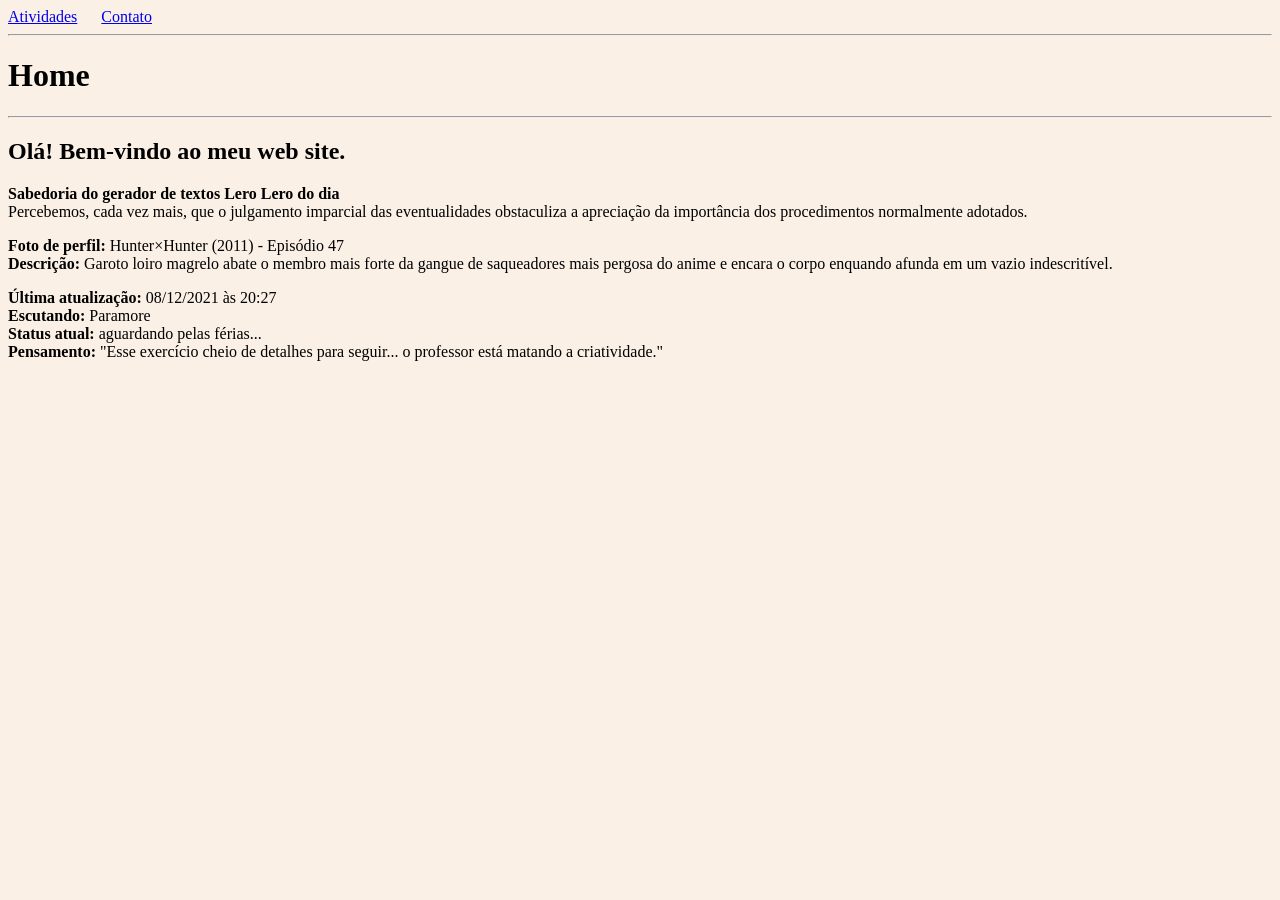
==== index.html @ ec359f99 "Tabela com horários finalizada" ====
<!DOCTYPE html>
<html>
  <head>
    <title>Home</title>
    <meta charset="UTF-8">
  </head>
  <body bgcolor="FAF0E6">
    <a href="atividades/atividades.html">Atividades</a>
    &emsp;
    <a href="contato.html">Contato</a>
    <hr>
    <h1>Home</h1>
    <hr>
    <h2>Olá! Bem-vindo ao meu web site.</h2>
    <p align="justify"><strong>Sabedoria do gerador de textos Lero Lero do dia</strong><br>Percebemos, cada vez mais, que o julgamento imparcial das eventualidades obstaculiza a apreciação da importância dos procedimentos normalmente adotados.</p>
    <p align="justify"><strong>Foto de perfil:</strong> Hunter×Hunter (2011) - Episódio 47<br>
    <strong>Descrição:</strong> Garoto loiro magrelo abate o membro mais forte da gangue de saqueadores mais pergosa do anime e encara o corpo enquando afunda em um vazio indescritível.</p>
    <p align="justify"><strong>Última atualização:</strong> 08/12/2021 às 20:27<br>
    <strong>Escutando:</strong> Paramore<br>
    <strong>Status atual:</strong> aguardando pelas férias...<br>
    <strong>Pensamento:</strong> "Esse exercício cheio de detalhes para seguir... o professor está matando a criatividade."</p>
  </body>
</html>
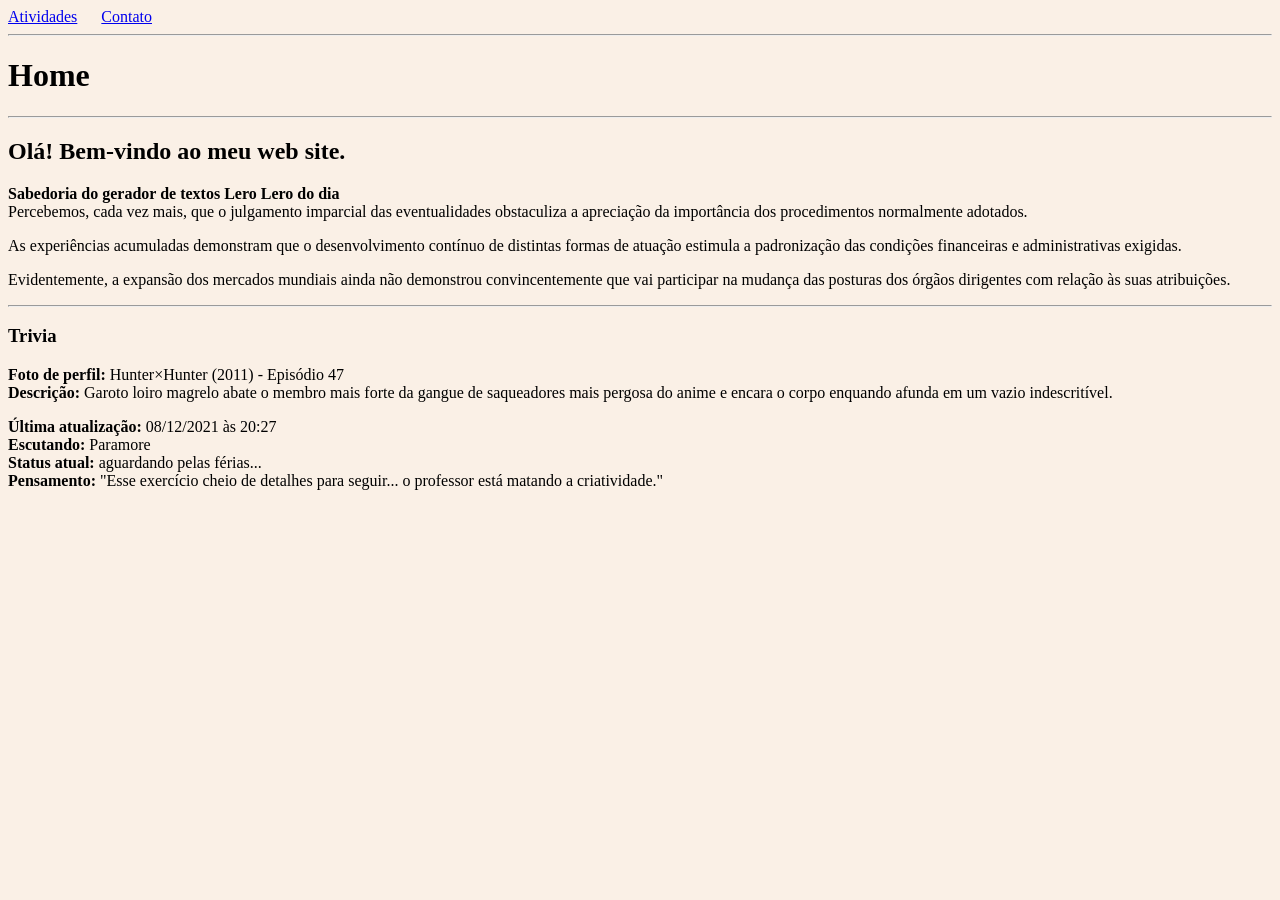
==== commit fe9b7277: "Correções em index.html" ====
--- a/index.html
+++ b/index.html
@@ -13,6 +13,10 @@
     <hr>
     <h2>Olá! Bem-vindo ao meu web site.</h2>
     <p align="justify"><strong>Sabedoria do gerador de textos Lero Lero do dia</strong><br>Percebemos, cada vez mais, que o julgamento imparcial das eventualidades obstaculiza a apreciação da importância dos procedimentos normalmente adotados.</p>
+    <p align="justify">As experiências acumuladas demonstram que o desenvolvimento contínuo de distintas formas de atuação estimula a padronização das condições financeiras e administrativas exigidas.</p>
+    <p align="justify">Evidentemente, a expansão dos mercados mundiais ainda não demonstrou convincentemente que vai participar na mudança das posturas dos órgãos dirigentes com relação às suas atribuições.</p>
+    <hr>
+    <h3>Trivia</h3>
     <p align="justify"><strong>Foto de perfil:</strong> Hunter×Hunter (2011) - Episódio 47<br>
     <strong>Descrição:</strong> Garoto loiro magrelo abate o membro mais forte da gangue de saqueadores mais pergosa do anime e encara o corpo enquando afunda em um vazio indescritível.</p>
     <p align="justify"><strong>Última atualização:</strong> 08/12/2021 às 20:27<br>
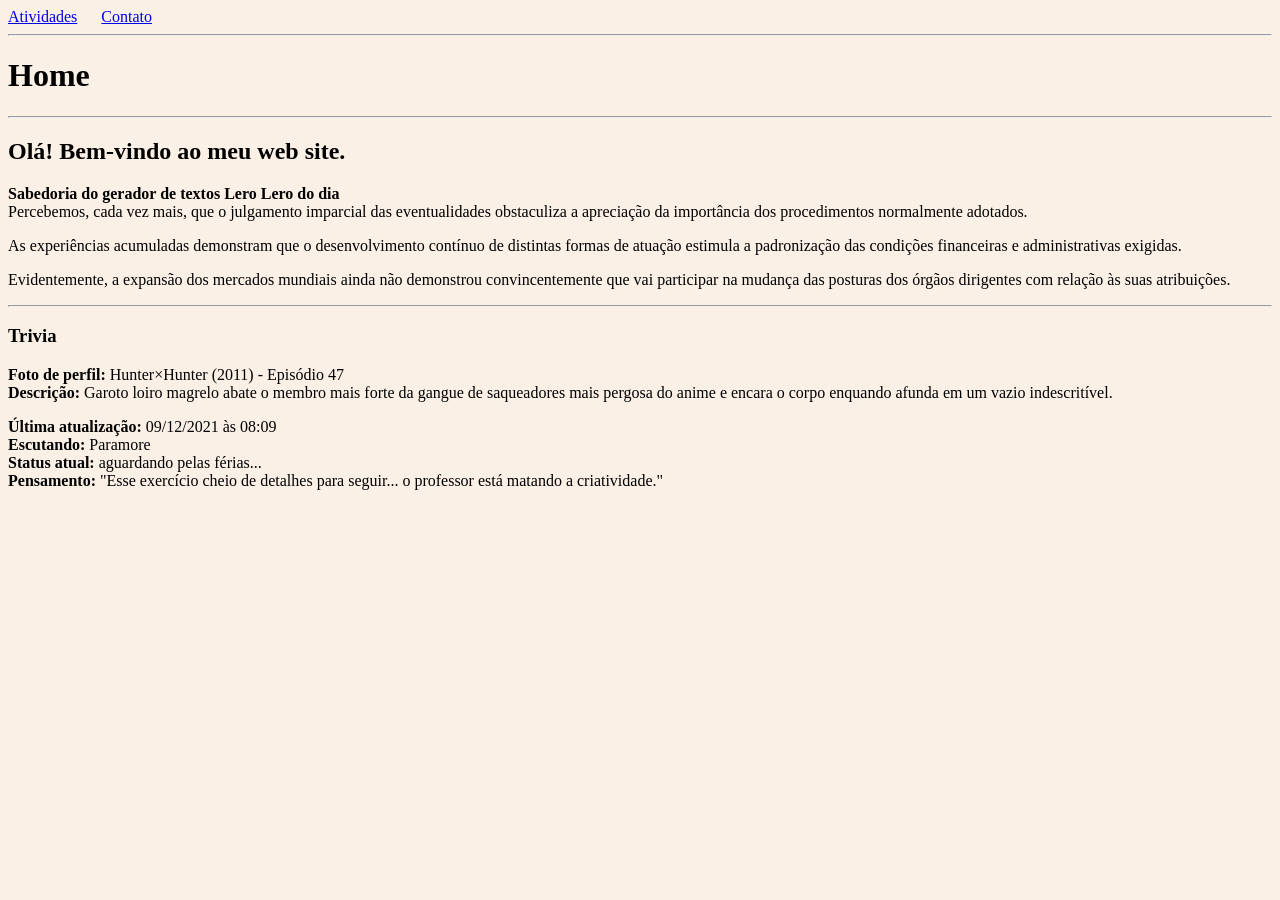
==== commit 658b56b1: "correção do horário" ====
--- a/index.html
+++ b/index.html
@@ -19,7 +19,7 @@
     <h3>Trivia</h3>
     <p align="justify"><strong>Foto de perfil:</strong> Hunter×Hunter (2011) - Episódio 47<br>
     <strong>Descrição:</strong> Garoto loiro magrelo abate o membro mais forte da gangue de saqueadores mais pergosa do anime e encara o corpo enquando afunda em um vazio indescritível.</p>
-    <p align="justify"><strong>Última atualização:</strong> 08/12/2021 às 20:27<br>
+    <p align="justify"><strong>Última atualização:</strong> 09/12/2021 às 08:09<br>
     <strong>Escutando:</strong> Paramore<br>
     <strong>Status atual:</strong> aguardando pelas férias...<br>
     <strong>Pensamento:</strong> "Esse exercício cheio de detalhes para seguir... o professor está matando a criatividade."</p>
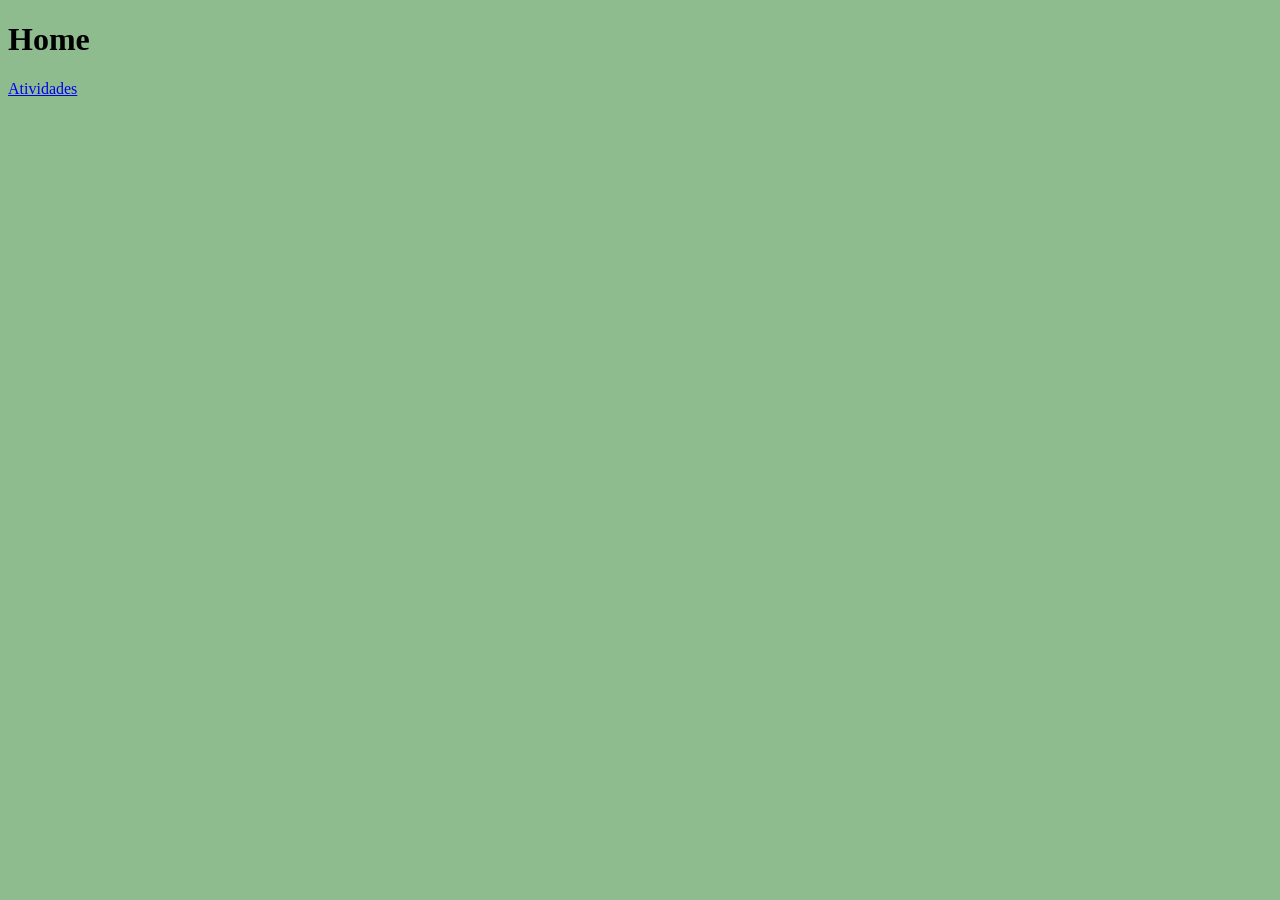
==== commit fa270e35: "cor de fundo da página index.html atualizada" ====
--- a/index.html
+++ b/index.html
@@ -1,27 +1,15 @@
 <!DOCTYPE html>
 <html>
   <head>
+    <meta charset="UTF-8">
     <title>Home</title>
-    <meta charset="UTF-8">
   </head>
-  <body bgcolor="FAF0E6">
-    <a href="atividades/atividades.html">Atividades</a>
-    &emsp;
-    <a href="contato.html">Contato</a>
-    <hr>
-    <h1>Home</h1>
-    <hr>
-    <h2>Olá! Bem-vindo ao meu web site.</h2>
-    <p align="justify"><strong>Sabedoria do gerador de textos Lero Lero do dia</strong><br>Percebemos, cada vez mais, que o julgamento imparcial das eventualidades obstaculiza a apreciação da importância dos procedimentos normalmente adotados.</p>
-    <p align="justify">As experiências acumuladas demonstram que o desenvolvimento contínuo de distintas formas de atuação estimula a padronização das condições financeiras e administrativas exigidas.</p>
-    <p align="justify">Evidentemente, a expansão dos mercados mundiais ainda não demonstrou convincentemente que vai participar na mudança das posturas dos órgãos dirigentes com relação às suas atribuições.</p>
-    <hr>
-    <h3>Trivia</h3>
-    <p align="justify"><strong>Foto de perfil:</strong> Hunter×Hunter (2011) - Episódio 47<br>
-    <strong>Descrição:</strong> Garoto loiro magrelo abate o membro mais forte da gangue de saqueadores mais pergosa do anime e encara o corpo enquando afunda em um vazio indescritível.</p>
-    <p align="justify"><strong>Última atualização:</strong> 09/12/2021 às 08:09<br>
-    <strong>Escutando:</strong> Paramore<br>
-    <strong>Status atual:</strong> aguardando pelas férias...<br>
-    <strong>Pensamento:</strong> "Esse exercício cheio de detalhes para seguir... o professor está matando a criatividade."</p>
+  <body bgcolor="8FBC8F">
+    <header>
+      <h1>Home</h1>
+    </header>
+    <nav>
+      <a href="atividades/index.html">Atividades</a>
+    </nav>
   </body>
 </html>
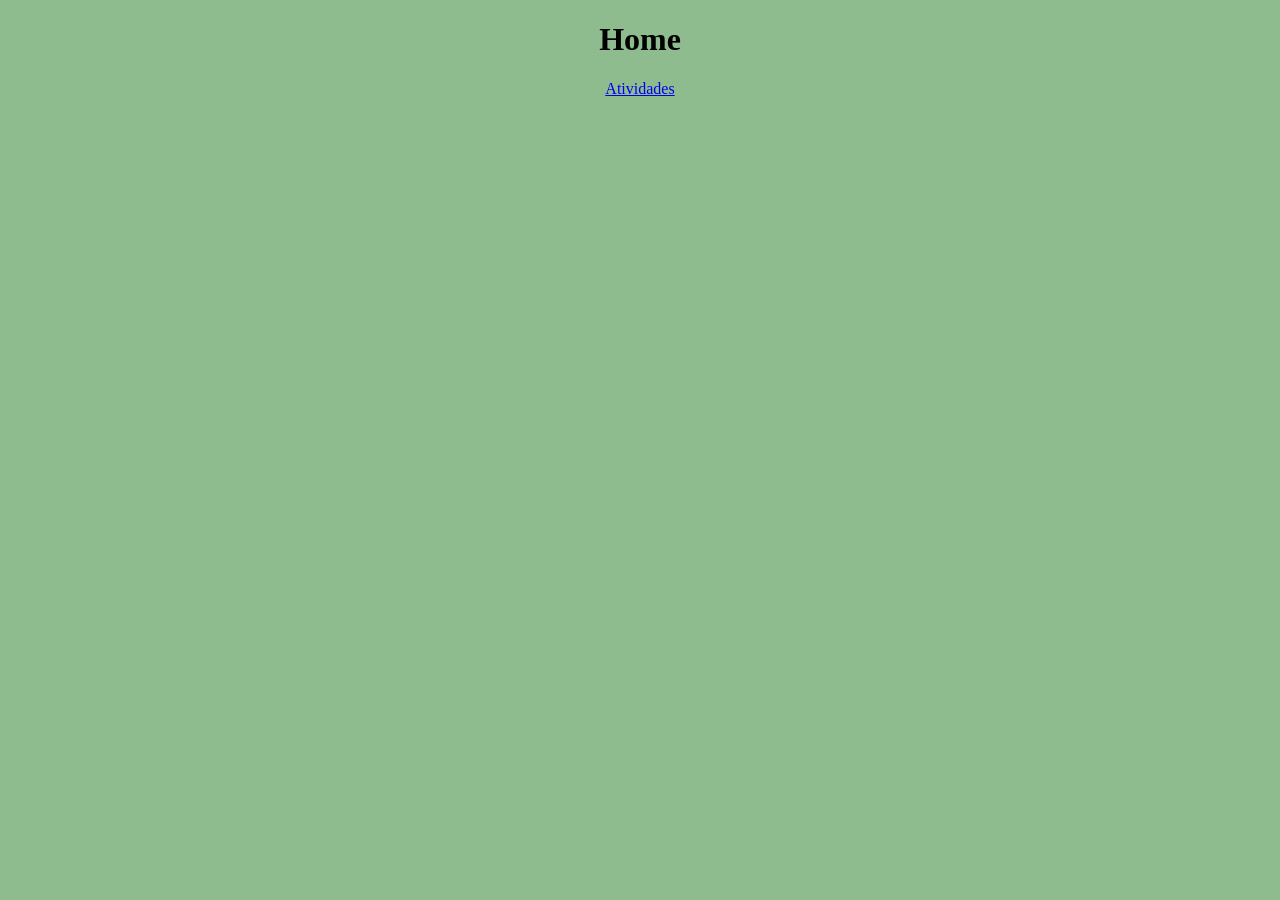
==== commit b3e1be18: "edição da página home" ====
--- a/index.html
+++ b/index.html
@@ -6,10 +6,14 @@
   </head>
   <body bgcolor="8FBC8F">
     <header>
-      <h1>Home</h1>
+      <h1 align="center">Home</h1>
     </header>
+    <main>
+      
+    </main>
     <nav>
-      <a href="atividades/index.html">Atividades</a>
+      <p align="center"><a href="atividades/index.html">Atividades</a></p>
     </nav>
+    
   </body>
 </html>
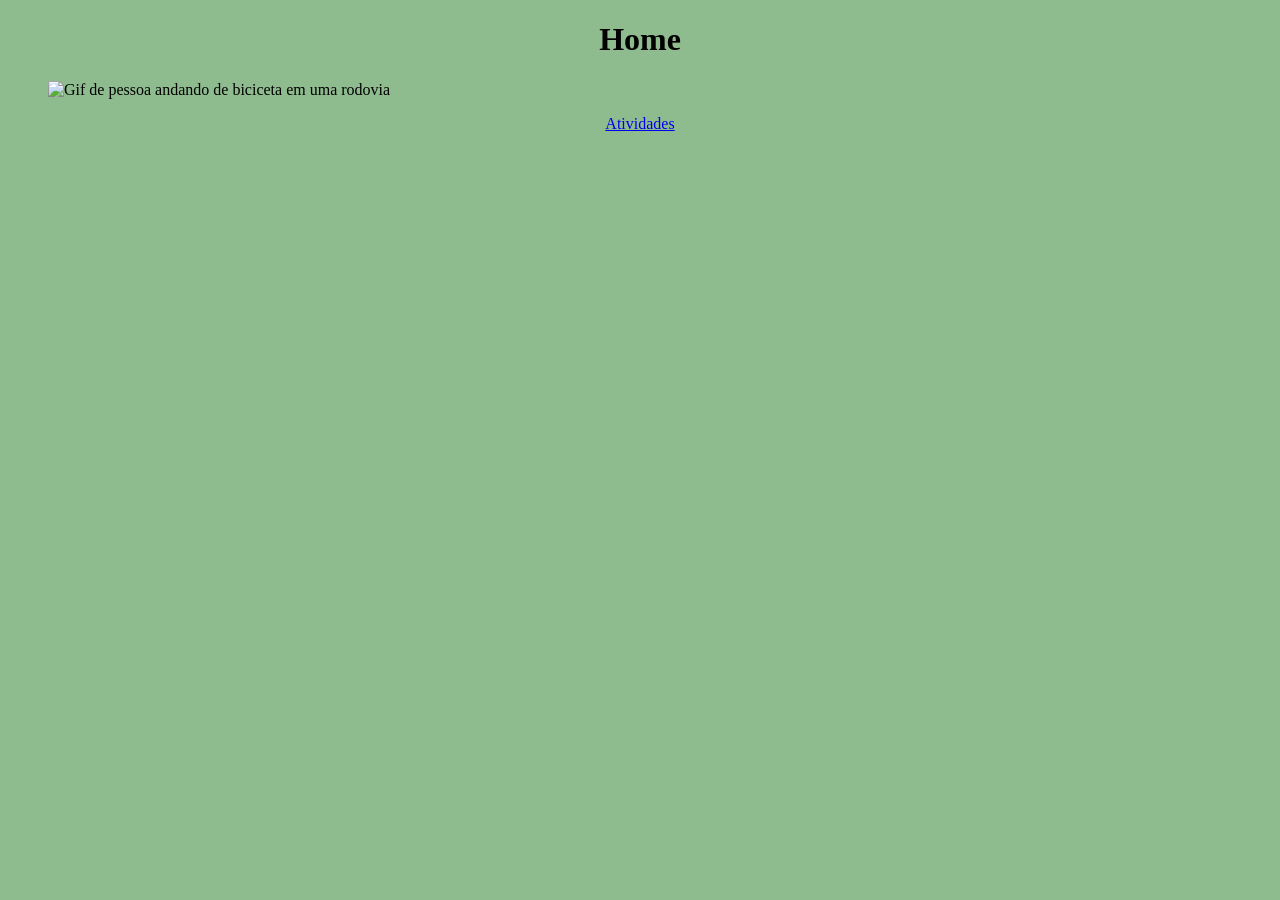
==== commit fffd0b67: "1 file modified" ====
--- a/index.html
+++ b/index.html
@@ -9,7 +9,9 @@
       <h1 align="center">Home</h1>
     </header>
     <main>
-      
+      <figure>
+        <img src="https://stackblitz.com/files/web-platform-hdjxm5/github/anavictoriaea/web-platform-hdjxm5/master//giphy.gif" alt="Gif de pessoa andando de biciceta em uma rodovia" width=300 align="center">
+      </figure>
     </main>
     <nav>
       <p align="center"><a href="atividades/index.html">Atividades</a></p>
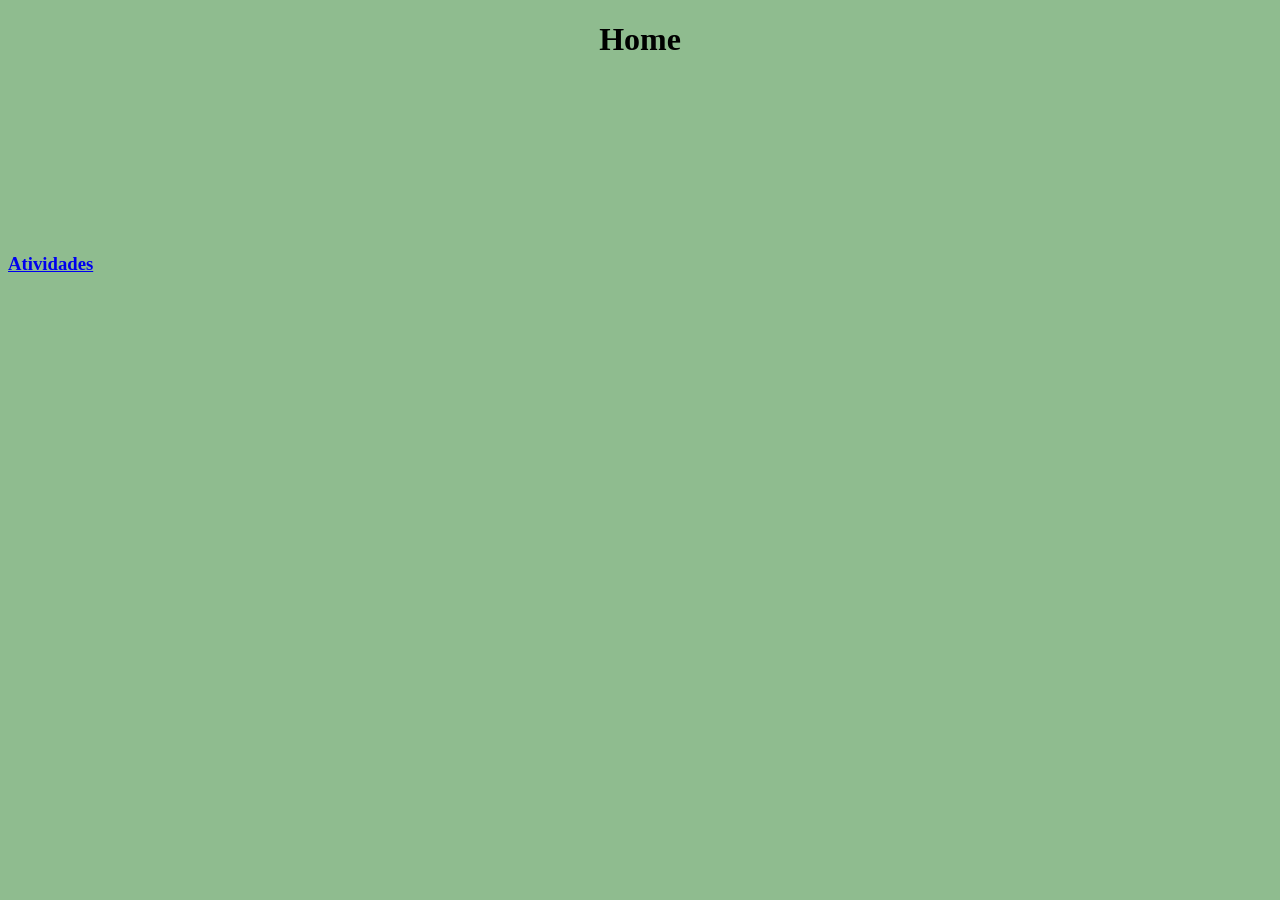
==== commit 229a25bb: "página index.html criada" ====
--- a/index.html
+++ b/index.html
@@ -9,13 +9,10 @@
       <h1 align="center">Home</h1>
     </header>
     <main>
-      <figure>
-        <img src="https://stackblitz.com/files/web-platform-hdjxm5/github/anavictoriaea/web-platform-hdjxm5/master//giphy.gif" alt="Gif de pessoa andando de biciceta em uma rodovia" width=300 align="center">
-      </figure>
+      <iframe src="https://giphy.com/embed/fUpvkRuLKE4xMBJLvH" width="300" frameBorder="0" class="giphy-embed" allowFullScreen></iframe>
     </main>
     <nav>
-      <p align="center"><a href="atividades/index.html">Atividades</a></p>
+      <h3><a href="atividades/index.html">Atividades</a></h3>
     </nav>
-    
   </body>
 </html>
